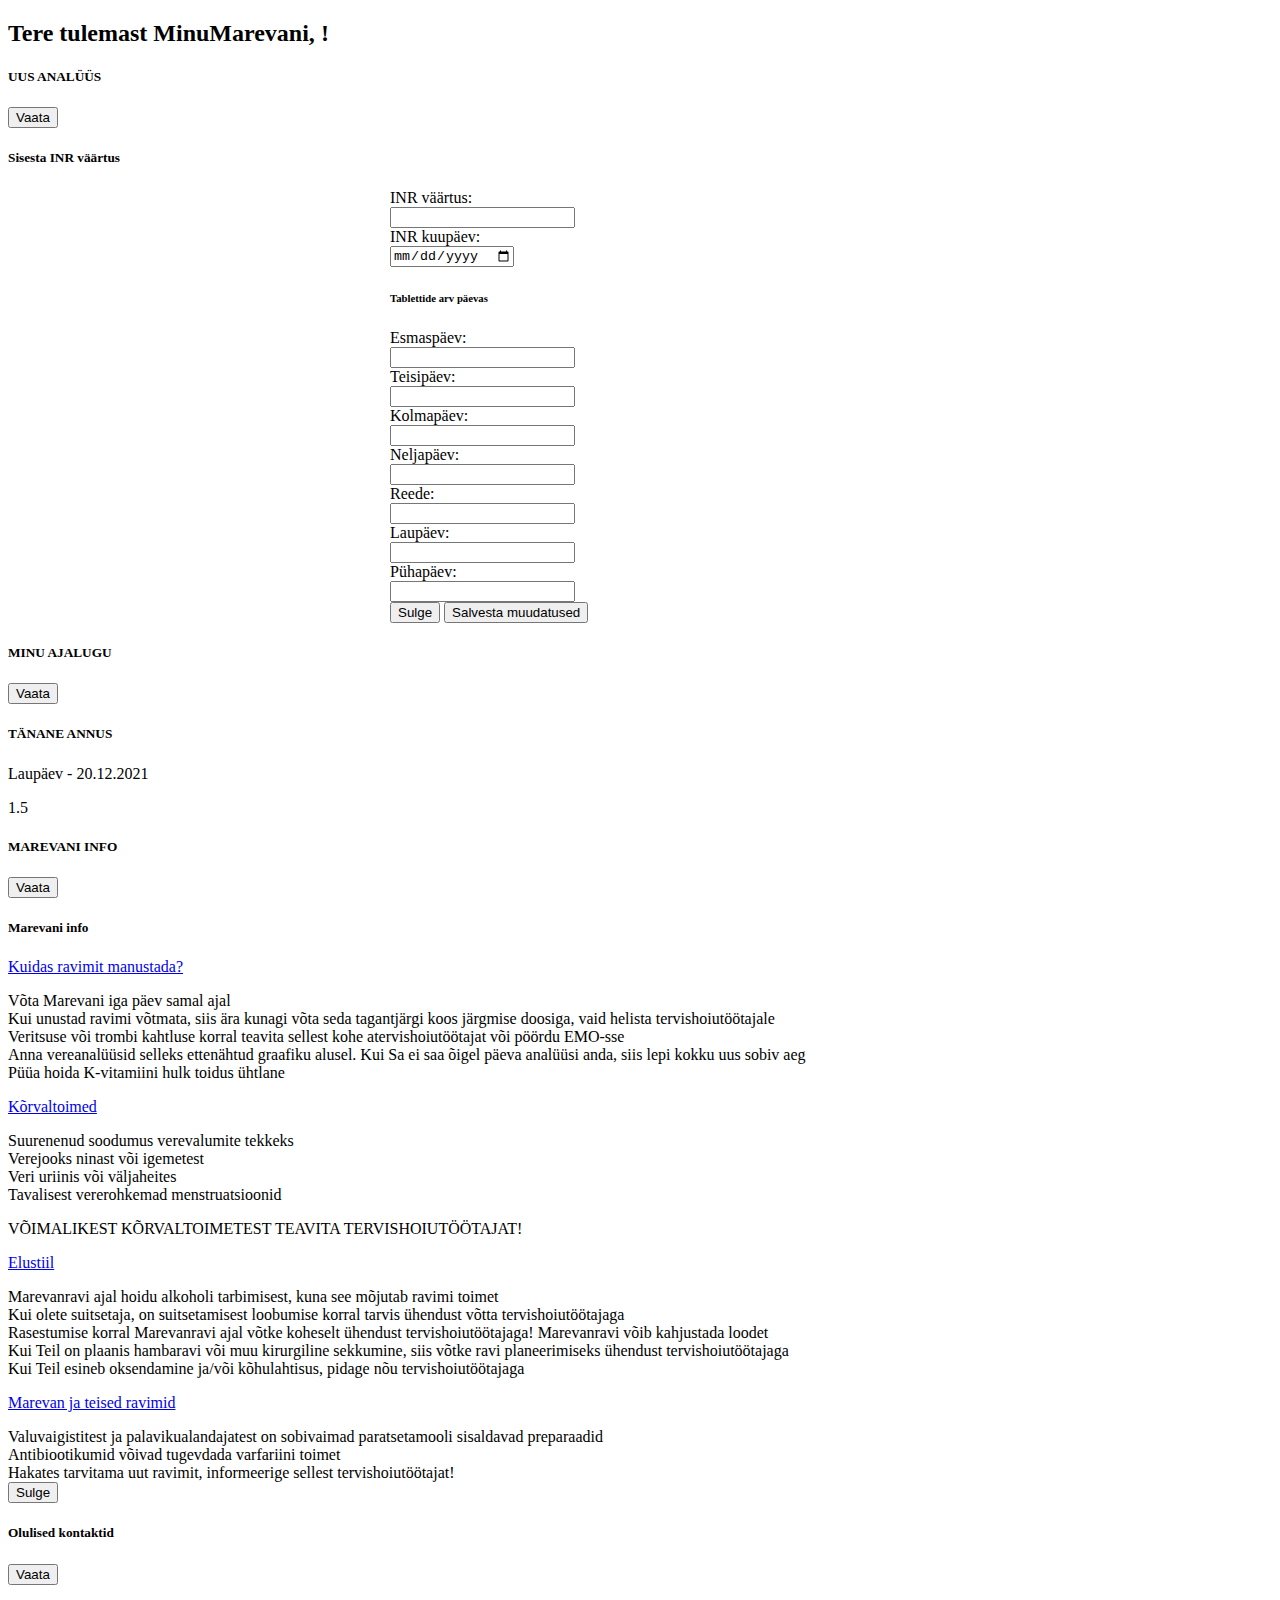
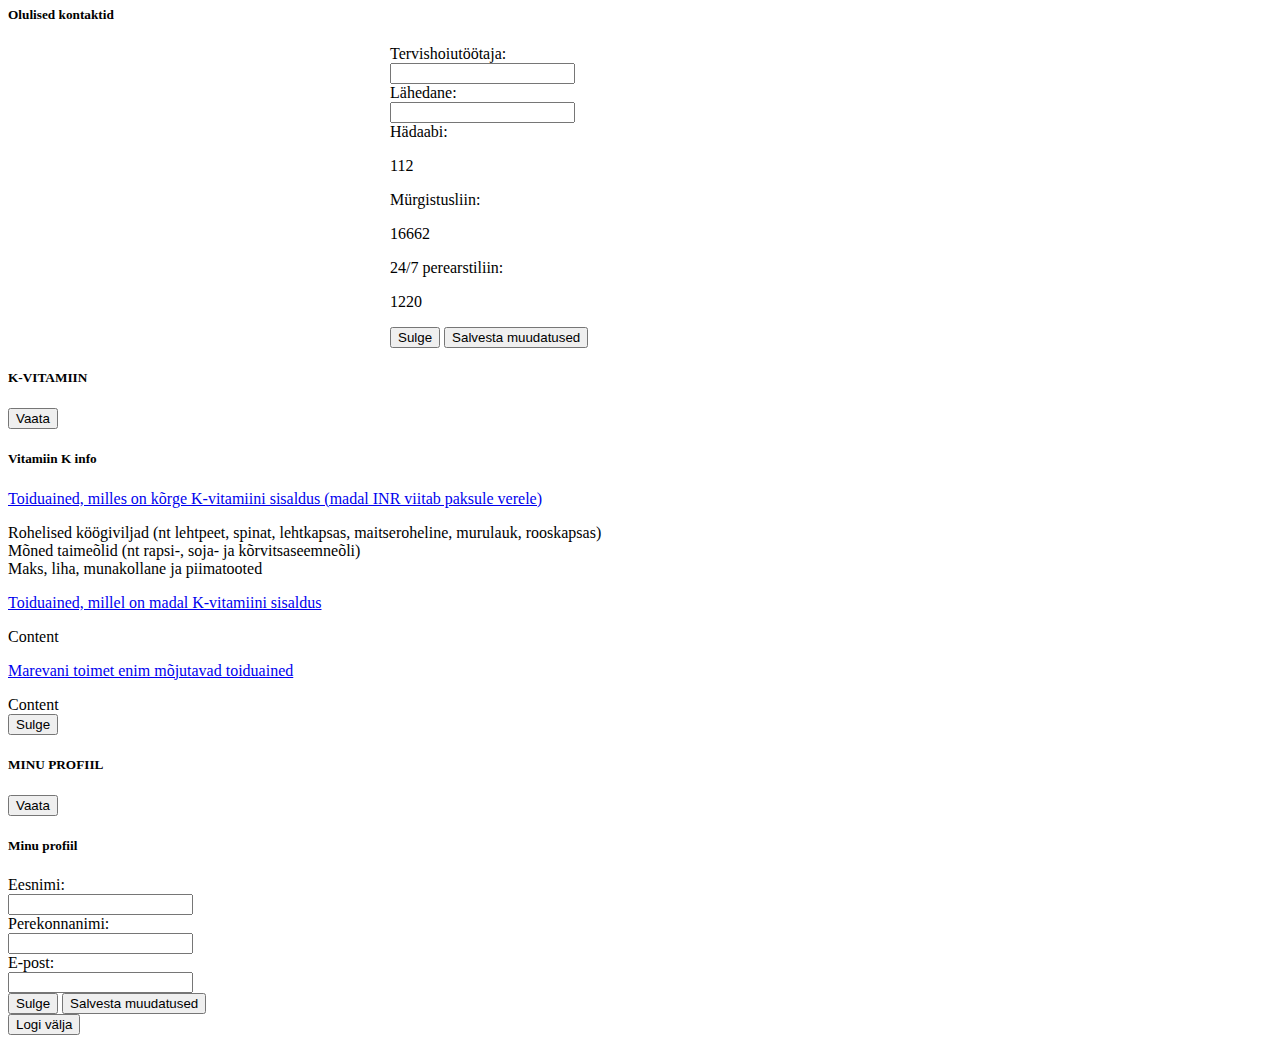
==== src/main/resources/templates/home.html @ 2132e064 "Show and save analysis" ====
<!DOCTYPE html>
<html lang="en"
      xmlns:th="http://www.thymeleaf.org"
      xmlns:layout="http://www.ultraq.net.nz/thymeleaf/layout" xmlns:sec="http://www.w3.org/1999/xhtml">
<th:block layout:insert="~{fragments/header}"/>
<body>
    <div class="mx-auto w-75 container">
        <div class="text-center p-4" sec:authorize="isAuthenticated()">
            <h2>Tere tulemast MinuMarevani, <span sec:authentication="name"></span>!</h2>
        </div>
        <div>
            <div class="row p-1">
                <div class="col">
                    <div class="col card one-div rounded-3 p-3 m-3" >
                        <h5 class="text-center">UUS ANALÜÜS</h5>
                        <button type="button" class="btn btn-primary m-2" data-toggle="modal" data-target="#inrModal">
                            Vaata
                        </button>
                        <div class="modal fade" id="inrModal" tabindex="-1" role="dialog" aria-labelledby="inrModalLabel"
                             aria-hidden="true">
                            <div class="modal-dialog" role="document">
                                <div class="modal-content">
                                    <div class="modal-header">
                                        <h5 class="modal-title" id="inrModalLabel">Sisesta INR väärtus</h5>
                                    </div>
                                    <form th:action="@{/analysis/save}" method="post" th:object="${analysis}"
                                          style="max-width: 500px; margin: 0 auto">
                                    <div class="modal-body">
                                        <div class="form-group row">
                                            <label class="col-sm-4 col-form-label">INR väärtus:</label>
                                            <div class="col-sm-8">
                                                <input type="text" th:value="${analysis.inr}" name="inr" class="form-control" required/>
                                            </div>
                                        </div>
                                        <div class="form-group row">
                                            <label class="col-sm-4 col-form-label">INR kuupäev:</label>
                                            <div class="col-sm-8">
                                                <input type="date" th:value="${analysis.inrDate}" name="inrDate" class="form-control" required/>
                                            </div>
                                        </div>
                                        <div class="form-group row">
                                            <h6 class="modal-title mt-2 mb-3" id="inrPillNumber">Tablettide arv päevas</h6>
                                        </div>
                                        <div class="form-group row">
                                            <label class="col-sm-4 col-form-label">Esmaspäev:</label>
                                            <div class="col-sm-8">
                                                <input type="number" th:value="${analysis.mondayPills}" name="mondayPills" class="form-control" required/>
                                            </div>
                                            <label class="col-sm-4 col-form-label">Teisipäev:</label>
                                            <div class="col-sm-8">
                                                <input type="number" th:value="${analysis.tuesdayPills}" name="tuesdayPills" class="form-control" required/>
                                            </div>
                                            <label class="col-sm-4 col-form-label">Kolmapäev:</label>
                                            <div class="col-sm-8">
                                                <input type="number" th:value="${analysis.wednesdayPills}" name="wednesdayPills" class="form-control" required/>
                                            </div>
                                            <label class="col-sm-4 col-form-label">Neljapäev:</label>
                                            <div class="col-sm-8">
                                                <input type="number" th:value="${analysis.thursdayPills}" name="thursdayPills" class="form-control" required/>
                                            </div>
                                            <label class="col-sm-4 col-form-label">Reede:</label>
                                            <div class="col-sm-8">
                                                <input type="number" th:value="${analysis.fridayPills}" name="fridayPills" class="form-control" required/>
                                            </div>
                                            <label class="col-sm-4 col-form-label">Laupäev:</label>
                                            <div class="col-sm-8">
                                                <input type="number" th:value="${analysis.saturdayPills}" name="saturdayPills" class="form-control" required/>
                                            </div>
                                            <label class="col-sm-4 col-form-label">Pühapäev:</label>
                                            <div class="col-sm-8">
                                                <input type="number" th:value="${analysis.sundayPills}" name="sundayPills" class="form-control" required/>
                                            </div>
                                        </div>
                                    </div>
                                    <div class="modal-footer">
                                        <button type="button" class="btn btn-secondary" data-dismiss="modal">Sulge</button>
                                        <button type="submit" class="btn btn-primary">Salvesta muudatused</button>
                                    </div>
                                    </form>
                                </div>
                            </div>
                        </div>
                    </div>
                    <div class="col card two-div rounded-3 p-3 m-3">
                        <h5 class="text-center">MINU AJALUGU</h5>
                        <button type="button" class="btn btn-primary m-2" data-toggle="modal" data-target="#ajaluguModal">
                            Vaata
                        </button>
                    </div>
                </div>
                <div class="col">
                    <div class="col card two-div rounded-3 p-3 m-3">
                        <!-- Uses dynamic data from database later on -->
                        <h5 class="text-center">TÄNANE ANNUS</h5>
                        <p class="text-center">Laupäev - 20.12.2021</p>
                        <p class="text-danger display-1 text-center mt-4">1.5</p>
                    </div>
                    <div class="col card one-div rounded-3 p-3 m-3 ">
                        <h5 class="text-center">MAREVANI INFO</h5>
                        <button type="button" class="btn btn-primary m-2" data-toggle="modal" data-target="#marevanModal">
                            Vaata
                        </button>
                        <div class="modal fade" id="marevanModal" tabindex="-1" role="dialog"
                             aria-labelledby="marevanModalLabel" aria-hidden="true">
                            <div class="modal-dialog" role="document">
                                <div class="modal-content">
                                    <div class="modal-header">
                                        <h5 class="modal-title" id="marevanModalLabel">Marevani info</h5>
                                    </div>
                                    <div class="modal-body">
                                        <p>
                                            <a class="btn btn-primary" data-toggle="collapse" href="#marevan1" role="button"
                                               aria-expanded="false" aria-controls="marevan1">
                                                Kuidas ravimit manustada?
                                            </a>
                                        </p>
                                        <div class="collapse" id="marevan1">
                                            <div class="card card-body">
                                                <li>Võta Marevani iga päev samal ajal</li>
                                                <li>Kui unustad ravimi võtmata, siis ära kunagi võta seda tagantjärgi koos
                                                    järgmise doosiga, vaid helista tervishoiutöötajale
                                                </li>
                                                <li>Veritsuse või trombi kahtluse korral teavita sellest kohe
                                                    atervishoiutöötajat või pöördu EMO-sse
                                                </li>
                                                <li>Anna vereanalüüsid selleks ettenähtud graafiku alusel. Kui Sa ei saa
                                                    õigel päeva analüüsi anda, siis lepi kokku uus sobiv aeg
                                                </li>
                                                <li>Püüa hoida K-vitamiini hulk toidus ühtlane</li>
                                            </div>
                                        </div>
                                        <p>
                                            <a class="btn btn-primary" data-toggle="collapse" href="#marevan2" role="button"
                                               aria-expanded="false" aria-controls="marevan2">
                                                Kõrvaltoimed
                                            </a>
                                        </p>
                                        <div class="collapse" id="marevan2">
                                            <div class="card card-body">
                                                <li>Suurenenud soodumus verevalumite tekkeks</li>
                                                <li>Verejooks ninast või igemetest</li>
                                                <li>Veri uriinis või väljaheites</li>
                                                <li>Tavalisest vererohkemad menstruatsioonid</li>
                                                <p>VÕIMALIKEST KÕRVALTOIMETEST TEAVITA TERVISHOIUTÖÖTAJAT!</p>
                                            </div>
                                        </div>
                                        <p>
                                            <a class="btn btn-primary" data-toggle="collapse" href="#marevan3" role="button"
                                               aria-expanded="false" aria-controls="marevan3">
                                                Elustiil
                                            </a>
                                        </p>
                                        <div class="collapse" id="marevan3">
                                            <div class="card card-body">
                                                <li>Marevanravi ajal hoidu alkoholi tarbimisest, kuna see mõjutab ravimi toimet</li>
                                                <li>Kui olete suitsetaja, on suitsetamisest loobumise korral tarvis ühendust võtta tervishoiutöötajaga</li>
                                                <li>Rasestumise korral Marevanravi ajal võtke koheselt ühendust tervishoiutöötajaga! Marevanravi võib kahjustada loodet</li>
                                                <li>Kui Teil on plaanis hambaravi või muu kirurgiline sekkumine, siis võtke ravi planeerimiseks ühendust tervishoiutöötajaga</li>
                                                <li>Kui Teil esineb oksendamine ja/või kõhulahtisus, pidage nõu tervishoiutöötajaga</li>
                                            </div>
                                        </div>
                                        <p>
                                            <a class="btn btn-primary" data-toggle="collapse" href="#marevan4" role="button"
                                               aria-expanded="false" aria-controls="marevan4">
                                                Marevan ja teised ravimid
                                            </a>
                                        </p>
                                        <div class="collapse" id="marevan4">
                                            <div class="card card-body">
                                                <li>Valuvaigistitest ja palavikualandajatest on sobivaimad paratsetamooli sisaldavad preparaadid</li>
                                                <li>Antibiootikumid võivad tugevdada varfariini toimet</li>
                                                <li>Hakates tarvitama uut ravimit, informeerige sellest tervishoiutöötajat!</li>
                                            </div>
                                        </div>
                                    </div>
                                    <div class="modal-footer">
                                        <button type="button" class="btn btn-secondary" data-dismiss="modal">Sulge</button>
                                    </div>
                                </div>
                            </div>
                        </div>
                    </div>
                </div>
                <div class="col">
                    <div class="col card one-div rounded-3 p-3 m-3">
                        <h5 class="text-center">Olulised kontaktid</h5>
                        <button type="button" class="btn btn-primary m-2" data-toggle="modal" data-target="#contactsModal">
                            Vaata
                        </button>
                        <div class="modal fade" id="contactsModal" tabindex="-1" role="dialog"
                             aria-labelledby="contactsModalLabel" aria-hidden="true">
                            <div class="modal-dialog" role="document">
                                <div class="modal-content">
                                    <div class="modal-header">
                                        <h5 class="modal-title" id="contactsModalLabel">Olulised kontaktid</h5>
                                    </div>
                                    <form th:action="@{/contact-numbers/save}" method="post" th:object="${numbers}"
                                          style="max-width: 500px; margin: 0 auto">
                                    <div class="modal-body">
                                            <div class="form-group row">
                                                <label class="col-sm-4 col-form-label">Tervishoiutöötaja:</label>
                                                <div class="col-sm-8">
                                                    <input type="number" th:value="${numbers.doctor}" name="doctor" class="form-control"/>
                                                </div>
                                            </div>
                                            <div class="form-group row">
                                                <label class="col-sm-4 col-form-label">Lähedane:</label>
                                                <div class="col-sm-8">
                                                    <input type="number" th:value="${numbers.nextOfKin}" name="nextOfKin" class="form-control"/>
                                                </div>
                                            </div>
                                            <div class="form-group row">
                                                <label class="col-sm-4 col-form-label">Hädaabi:</label>
                                                <div class="col-sm-4 m-1">
                                                    <p>112</p>
                                                </div>
                                            </div>
                                            <div class="form-group row">
                                                <label class="col-sm-4 col-form-label">Mürgistusliin:</label>
                                                <div class="col-sm-4 m-1">
                                                    <p>16662</p>
                                                </div>
                                            </div>
                                            <div class="form-group row">
                                                <label class="col-sm-4 col-form-label">24/7 perearstiliin:</label>
                                                <div class="col-sm-4 m-1">
                                                    <p>1220</p>
                                                </div>
                                            </div>
                                    </div>
                                    <div class="modal-footer">
                                        <button type="button" class="btn btn-secondary" data-dismiss="modal">Sulge</button>
                                        <button type="submit" class="btn btn-primary">Salvesta muudatused</button>
                                    </div>
                                    </form>
                                </div>
                            </div>
                        </div>
                    </div>
                    <div class="col card one-div rounded-3 p-3 m-3">
                        <h5 class="text-center">K-VITAMIIN</h5>
                        <button type="button" class="btn btn-primary m-2" data-toggle="modal" data-target="#vitaminModal">
                            Vaata
                        </button>
                        <div class="modal fade" id="vitaminModal" tabindex="-1" role="dialog"
                             aria-labelledby="vitaminModalLabel" aria-hidden="true">
                            <div class="modal-dialog" role="document">
                                <div class="modal-content">
                                    <div class="modal-header">
                                        <h5 class="modal-title" id="vitaminModalLabel">Vitamiin K info</h5>
                                    </div>
                                    <div class="modal-body">
                                        <p>
                                            <a class="btn btn-primary" data-toggle="collapse" href="#collapseExample"
                                               role="button" aria-expanded="false" aria-controls="collapseExample">
                                                Toiduained, milles on kõrge K-vitamiini sisaldus (madal INR viitab paksule
                                                verele)
                                            </a>
                                        </p>
                                        <div class="collapse" id="collapseExample">
                                            <div class="card card-body">
                                                <li>Rohelised köögiviljad (nt lehtpeet, spinat, lehtkapsas, maitseroheline, murulauk, rooskapsas)</li>
                                                <li>Mõned taimeõlid (nt rapsi-, soja- ja kõrvitsaseemneõli)</li>
                                                <li>Maks, liha, munakollane ja piimatooted</li>
                                            </div>
                                        </div>
                                        <p>
                                            <a class="btn btn-primary" data-toggle="collapse" href="#collapseExample2"
                                               role="button" aria-expanded="false" aria-controls="collapseExample2">
                                                Toiduained, millel on madal K-vitamiini sisaldus
                                            </a>
                                        </p>
                                        <div class="collapse" id="collapseExample2">
                                            <div class="card card-body">
                                                Content
                                            </div>
                                        </div>
                                        <p>
                                            <a class="btn btn-primary" data-toggle="collapse" href="#collapseExample3"
                                               role="button" aria-expanded="false" aria-controls="collapseExample3">
                                                Marevani toimet enim mõjutavad toiduained
                                            </a>
                                        </p>
                                        <div class="collapse" id="collapseExample3">
                                            <div class="card card-body">
                                                Content
                                            </div>
                                        </div>
                                    </div>
                                    <div class="modal-footer">
                                        <button type="button" class="btn btn-secondary" data-dismiss="modal">Sulge</button>
                                    </div>
                                </div>
                            </div>
                        </div>
                    </div>
                    <div class="col card one-div rounded-3 p-3 m-3" >
                        <h5 class="text-center">MINU PROFIIL</h5>
                        <button type="button" class="btn btn-primary m-2" data-toggle="modal" data-target="#profileModal">
                            Vaata
                        </button>
                        <div class="modal fade" id="profileModal" tabindex="-1" role="dialog"
                             aria-labelledby="profileModalLabel" aria-hidden="true">
                            <div class="modal-dialog" role="document">
                                <div class="modal-content">
                                    <div class="modal-header">
                                        <h5 class="modal-title" id="profileModalLabel">Minu profiil</h5>
                                    </div>
                                    <form th:action="@{'/editProfile/' + ${user.id}}" method="post" th:object="${user}">
                                    <div class="modal-body">
                                            <input type="hidden" th:field="*{id}">
                                            <input type="hidden" th:field="*{username}">
                                            <input type="hidden" th:field="*{password}">
                                            <div class="form-group row">
                                                <label class="col-sm-4 col-form-label">Eesnimi:</label>
                                                <div class="col-sm-8">
                                                    <input type="text" th:value="${user.firstname}" name="firstname" class="form-control" required/>
                                                </div>
                                            </div>
                                            <div class="form-group row">
                                                <label class="col-sm-4 col-form-label">Perekonnanimi:</label>
                                                <div class="col-sm-8">
                                                    <input type="text" th:value="${user.lastname}" name="lastname" class="form-control" required/>
                                                </div>
                                            </div>
                                            <div class="form-group row">
                                                <label class="col-sm-4 col-form-label">E-post:</label>
                                                <div class="col-sm-8">
                                                    <input type="email" th:value="${user.email}" name="email" class="form-control" required/>
                                                </div>
                                            </div>

                                    </div>
                                    <div class="modal-footer">
                                        <button type="button" class="btn btn-secondary" data-dismiss="modal">Sulge</button>
                                        <button type="submit" class="btn btn-primary">Salvesta muudatused</button>
                                    </div>
                                    </form>
                                </div>
                            </div>
                        </div>
                    </div>
                </div>
            </div>
        </div>
        <form th:action="@{/logout}" method="post" class="text-end">
            <button type="submit" class="btn btn-secondary btn-outline-dark m-2">Logi välja</button>
        </form>
    </div>
</body>
</html>
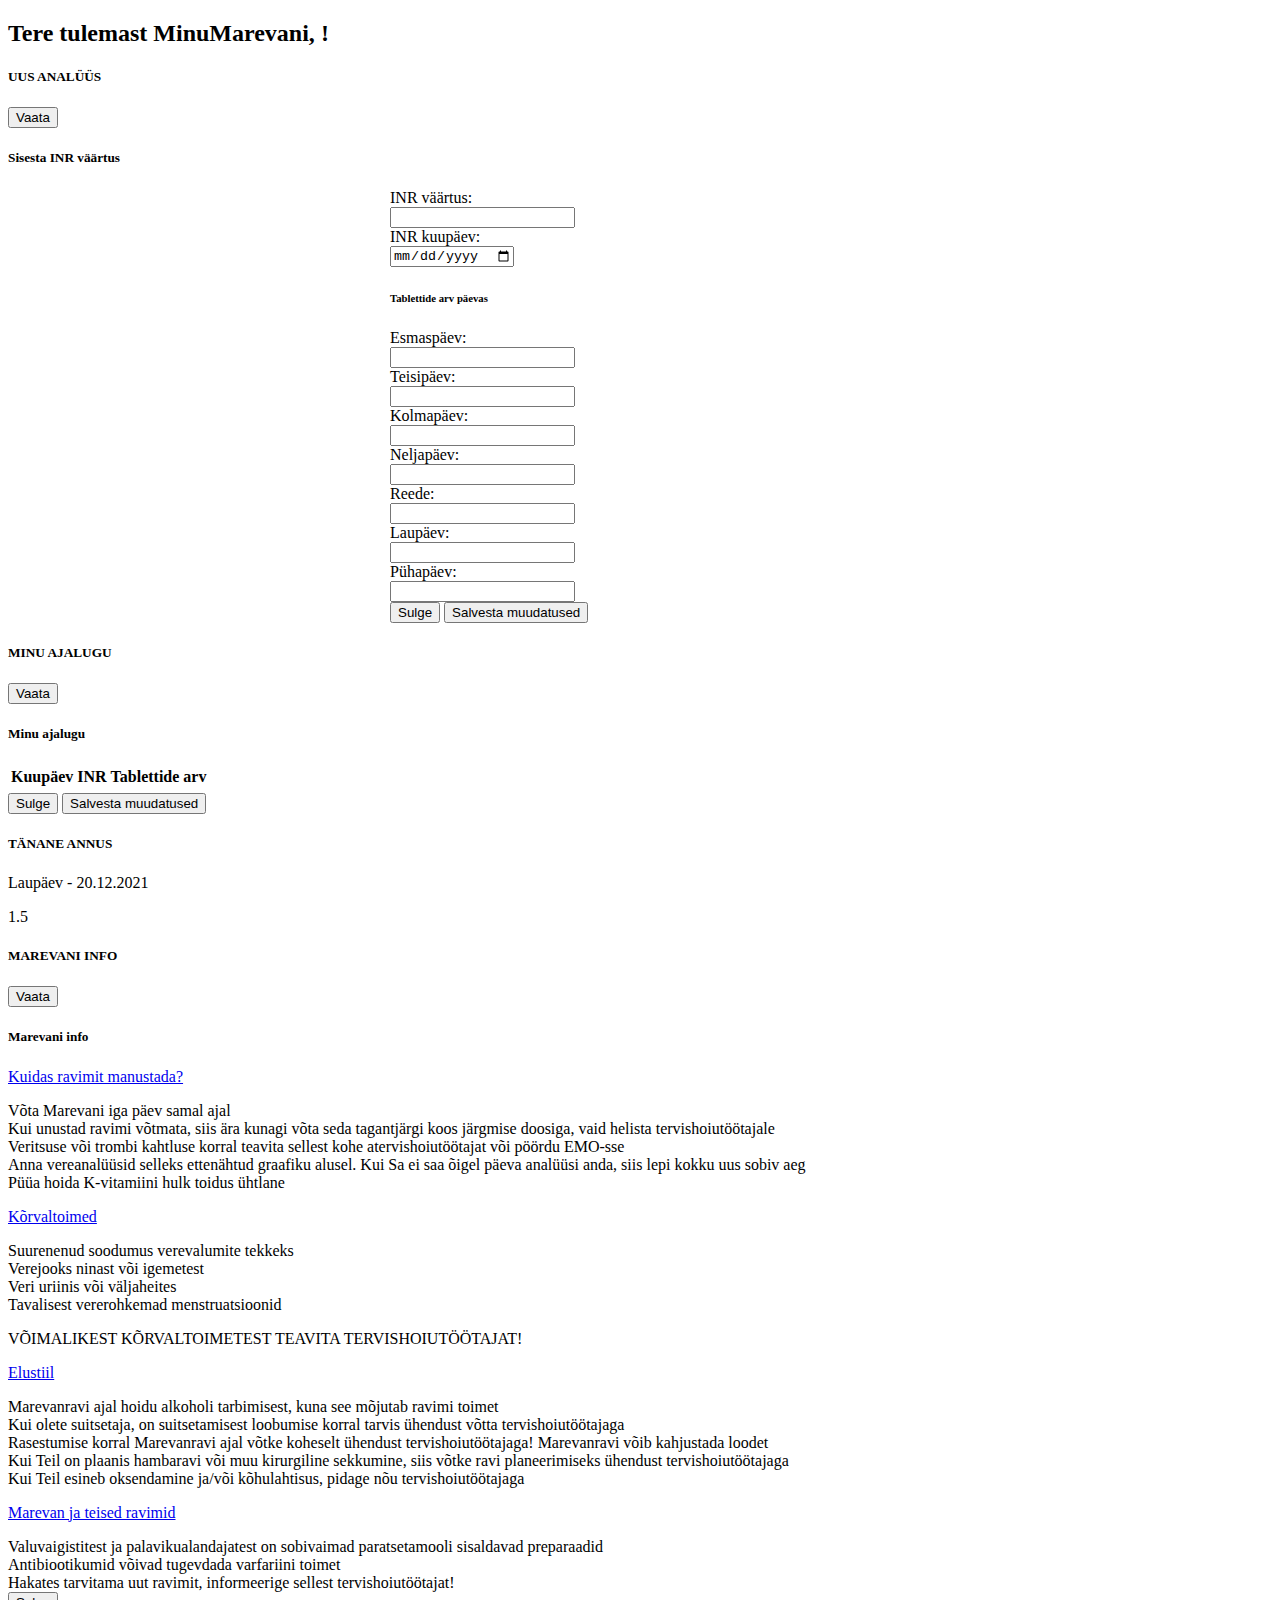
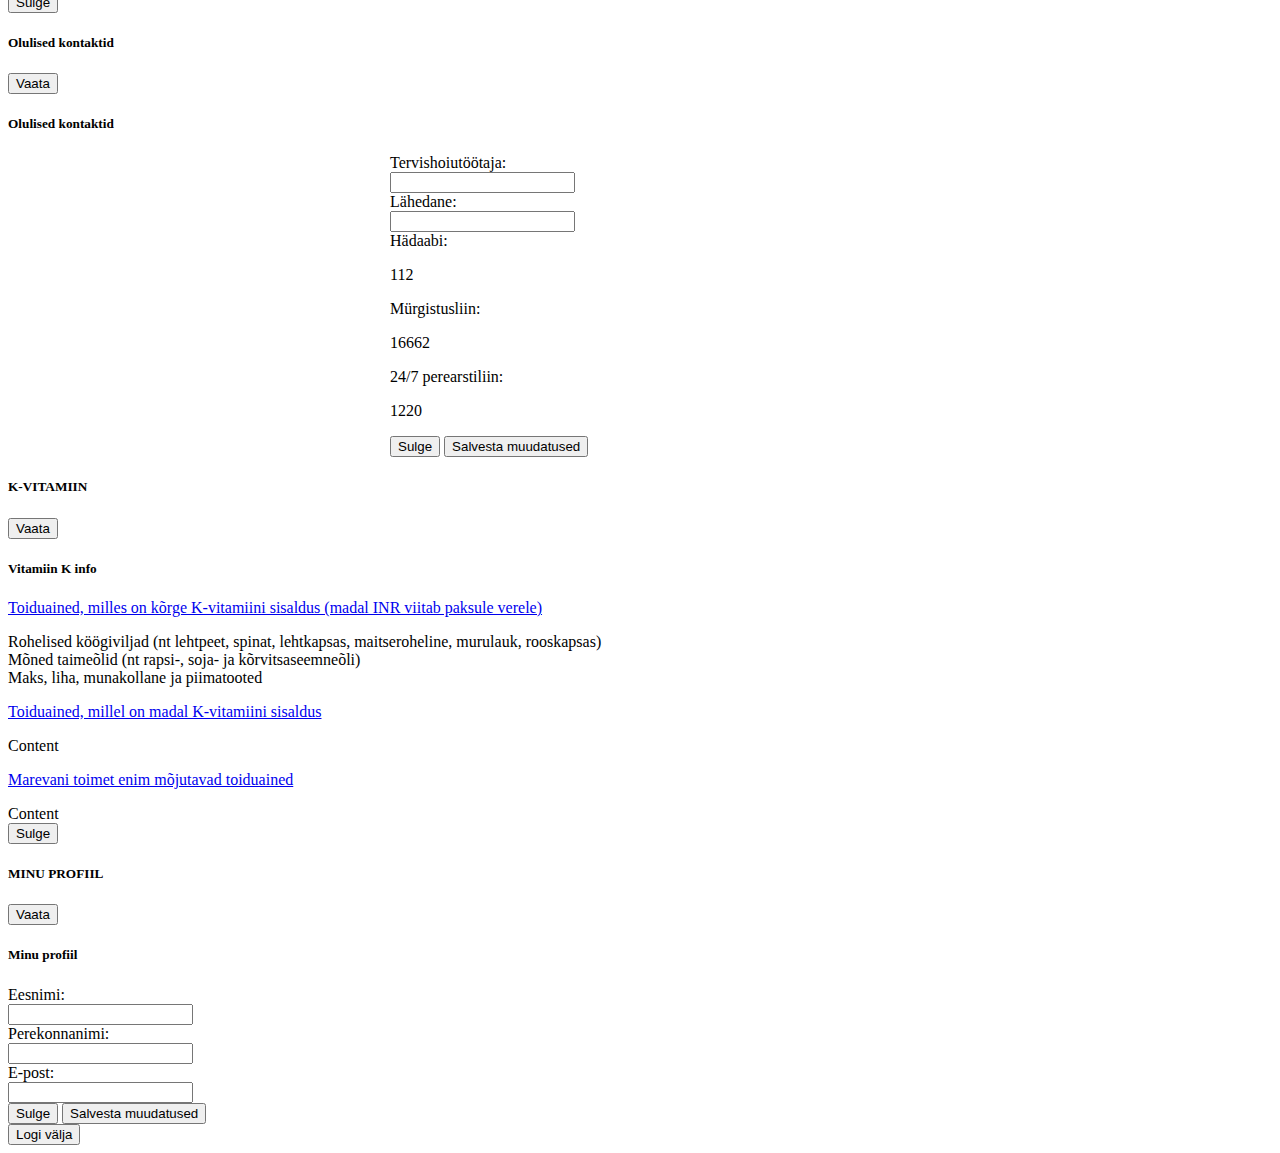
==== commit e8fb616c: "Show analysis history" ====
--- a/src/main/resources/templates/home.html
+++ b/src/main/resources/templates/home.html
@@ -23,19 +23,20 @@
                                     <div class="modal-header">
                                         <h5 class="modal-title" id="inrModalLabel">Sisesta INR väärtus</h5>
                                     </div>
-                                    <form th:action="@{/analysis/save}" method="post" th:object="${analysis}"
+                                    <!-- th:object="${analysis}" -->
+                                    <form th:action="@{/analysis/save}" method="post"
                                           style="max-width: 500px; margin: 0 auto">
                                     <div class="modal-body">
                                         <div class="form-group row">
                                             <label class="col-sm-4 col-form-label">INR väärtus:</label>
                                             <div class="col-sm-8">
-                                                <input type="text" th:value="${analysis.inr}" name="inr" class="form-control" required/>
+                                                <input type="text" name="inr" class="form-control" required/>
                                             </div>
                                         </div>
                                         <div class="form-group row">
                                             <label class="col-sm-4 col-form-label">INR kuupäev:</label>
                                             <div class="col-sm-8">
-                                                <input type="date" th:value="${analysis.inrDate}" name="inrDate" class="form-control" required/>
+                                                <input type="date" name="inrDate" class="form-control" required/>
                                             </div>
                                         </div>
                                         <div class="form-group row">
@@ -44,31 +45,31 @@
                                         <div class="form-group row">
                                             <label class="col-sm-4 col-form-label">Esmaspäev:</label>
                                             <div class="col-sm-8">
-                                                <input type="number" th:value="${analysis.mondayPills}" name="mondayPills" class="form-control" required/>
+                                                <input type="number" name="mondayPills" class="form-control" required/>
                                             </div>
                                             <label class="col-sm-4 col-form-label">Teisipäev:</label>
                                             <div class="col-sm-8">
-                                                <input type="number" th:value="${analysis.tuesdayPills}" name="tuesdayPills" class="form-control" required/>
+                                                <input type="number" name="tuesdayPills" class="form-control" required/>
                                             </div>
                                             <label class="col-sm-4 col-form-label">Kolmapäev:</label>
                                             <div class="col-sm-8">
-                                                <input type="number" th:value="${analysis.wednesdayPills}" name="wednesdayPills" class="form-control" required/>
+                                                <input type="number" name="wednesdayPills" class="form-control" required/>
                                             </div>
                                             <label class="col-sm-4 col-form-label">Neljapäev:</label>
                                             <div class="col-sm-8">
-                                                <input type="number" th:value="${analysis.thursdayPills}" name="thursdayPills" class="form-control" required/>
+                                                <input type="number" name="thursdayPills" class="form-control" required/>
                                             </div>
                                             <label class="col-sm-4 col-form-label">Reede:</label>
                                             <div class="col-sm-8">
-                                                <input type="number" th:value="${analysis.fridayPills}" name="fridayPills" class="form-control" required/>
+                                                <input type="number" name="fridayPills" class="form-control" required/>
                                             </div>
                                             <label class="col-sm-4 col-form-label">Laupäev:</label>
                                             <div class="col-sm-8">
-                                                <input type="number" th:value="${analysis.saturdayPills}" name="saturdayPills" class="form-control" required/>
+                                                <input type="number" name="saturdayPills" class="form-control" required/>
                                             </div>
                                             <label class="col-sm-4 col-form-label">Pühapäev:</label>
                                             <div class="col-sm-8">
-                                                <input type="number" th:value="${analysis.sundayPills}" name="sundayPills" class="form-control" required/>
+                                                <input type="number" name="sundayPills" class="form-control" required/>
                                             </div>
                                         </div>
                                     </div>
@@ -86,6 +87,53 @@
                         <button type="button" class="btn btn-primary m-2" data-toggle="modal" data-target="#ajaluguModal">
                             Vaata
                         </button>
+
+                        <div class="modal fade" id="ajaluguModal" tabindex="-1" role="dialog"
+                             aria-labelledby="ajaluguModalLabel" aria-hidden="true">
+                            <div class="modal-dialog" role="document">
+                                <div class="modal-content">
+                                    <div class="modal-header">
+                                        <h5 class="modal-title text-center" id="ajaluguModalLabel">Minu ajalugu</h5>
+                                    </div>
+                                        <div class="modal-body">
+                                            <div class="form-group row">
+                                                <div class="col">
+                                                    <table class="table table-striped">
+                                                        <thead>
+                                                            <tr>
+                                                                <th scope="col">Kuupäev</th>
+                                                                <th scope="col">INR</th>
+                                                                <th scope="col">Tablettide arv</th>
+                                                            </tr>
+                                                        </thead>
+                                                        <tbody>
+                                                            <tr th:each="analysis: ${analyses} ">
+                                                                <th th:text="${analysis.inrDate}"/>
+                                                                <th scope="row" th:text="${analysis.inr}"/>
+                                                                <th th:text="${analysis.getTotalPills()}"/>
+                                                            </tr>
+                                                        </tbody>
+                                                    </table>
+
+                                                </div>
+                                            </div>
+                                        </div>
+                                        <div class="modal-footer">
+                                            <button type="button" class="btn btn-secondary" data-dismiss="modal">Sulge</button>
+                                            <button type="button" class="btn btn-primary">Salvesta muudatused</button>
+                                        </div>
+                                    </form>
+                                </div>
+                            </div>
+                        </div>
+
+
+
+
+
+
+
+
                     </div>
                 </div>
                 <div class="col">
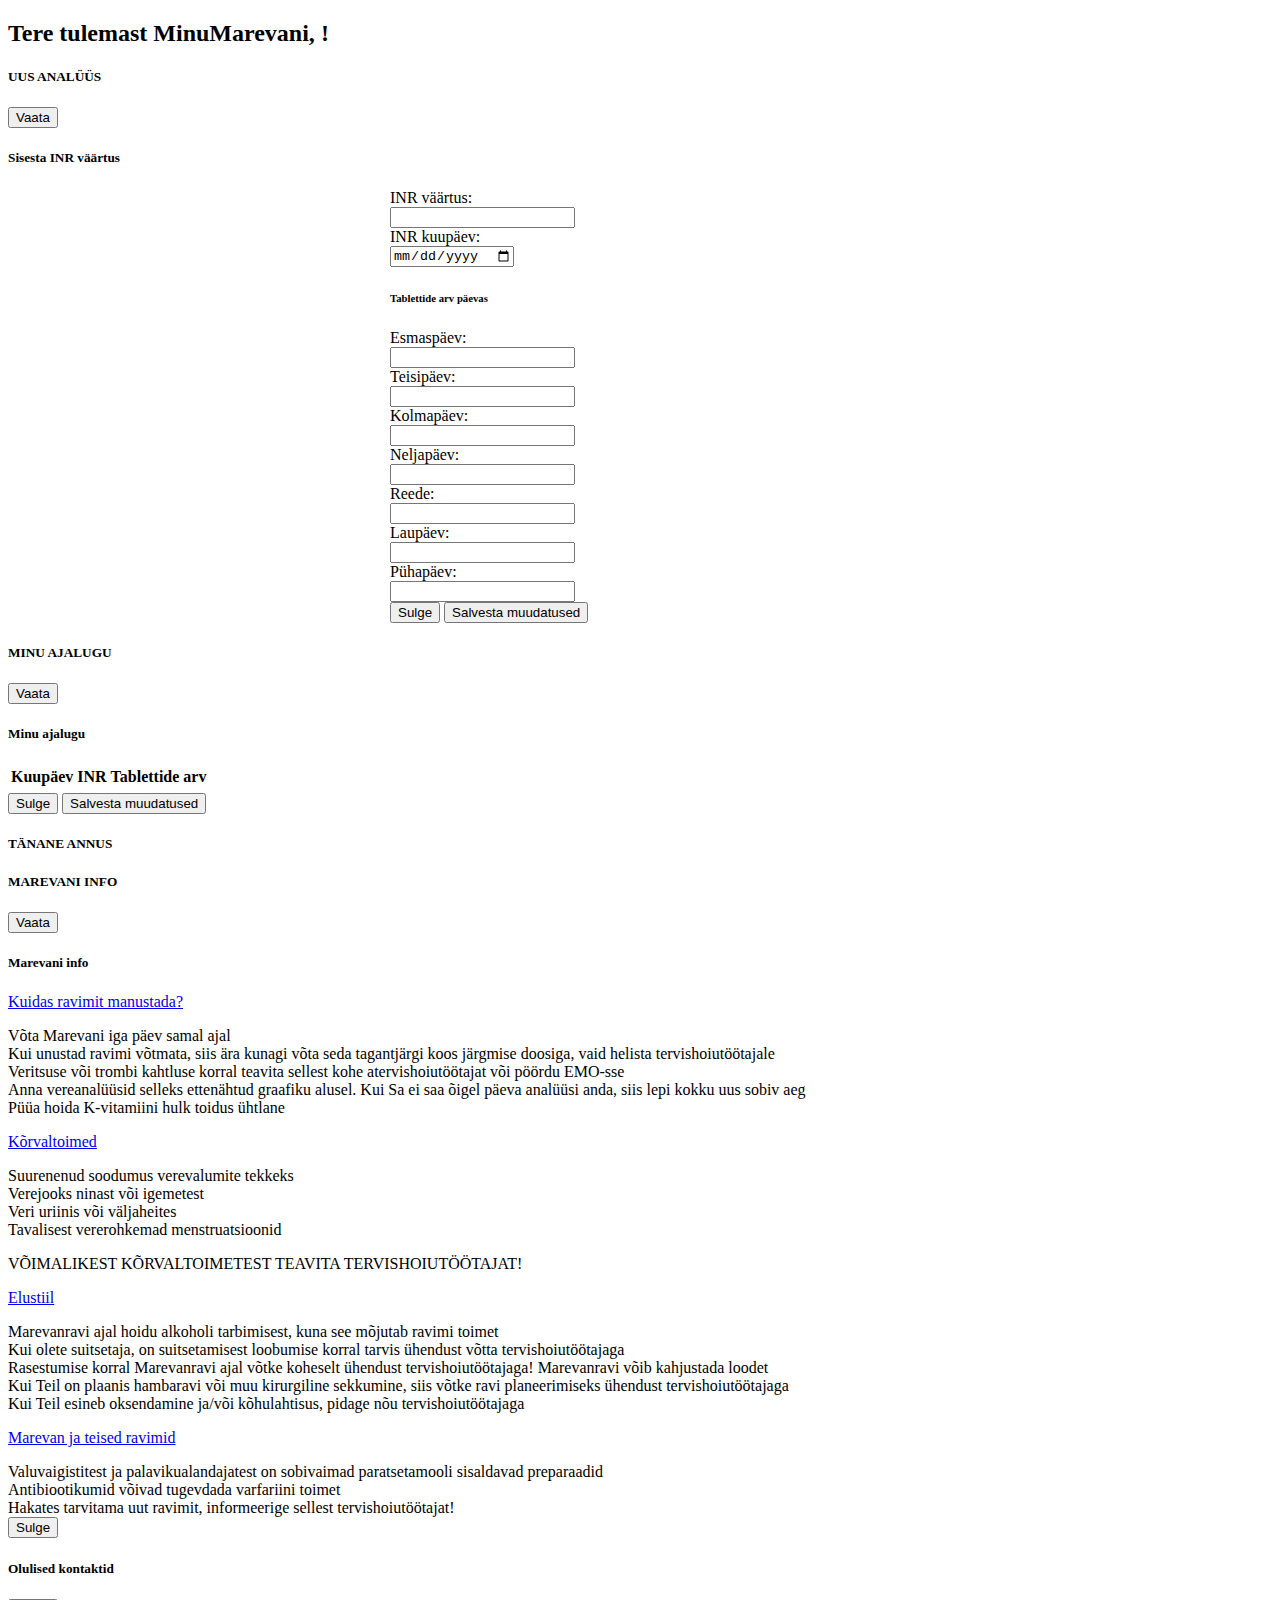
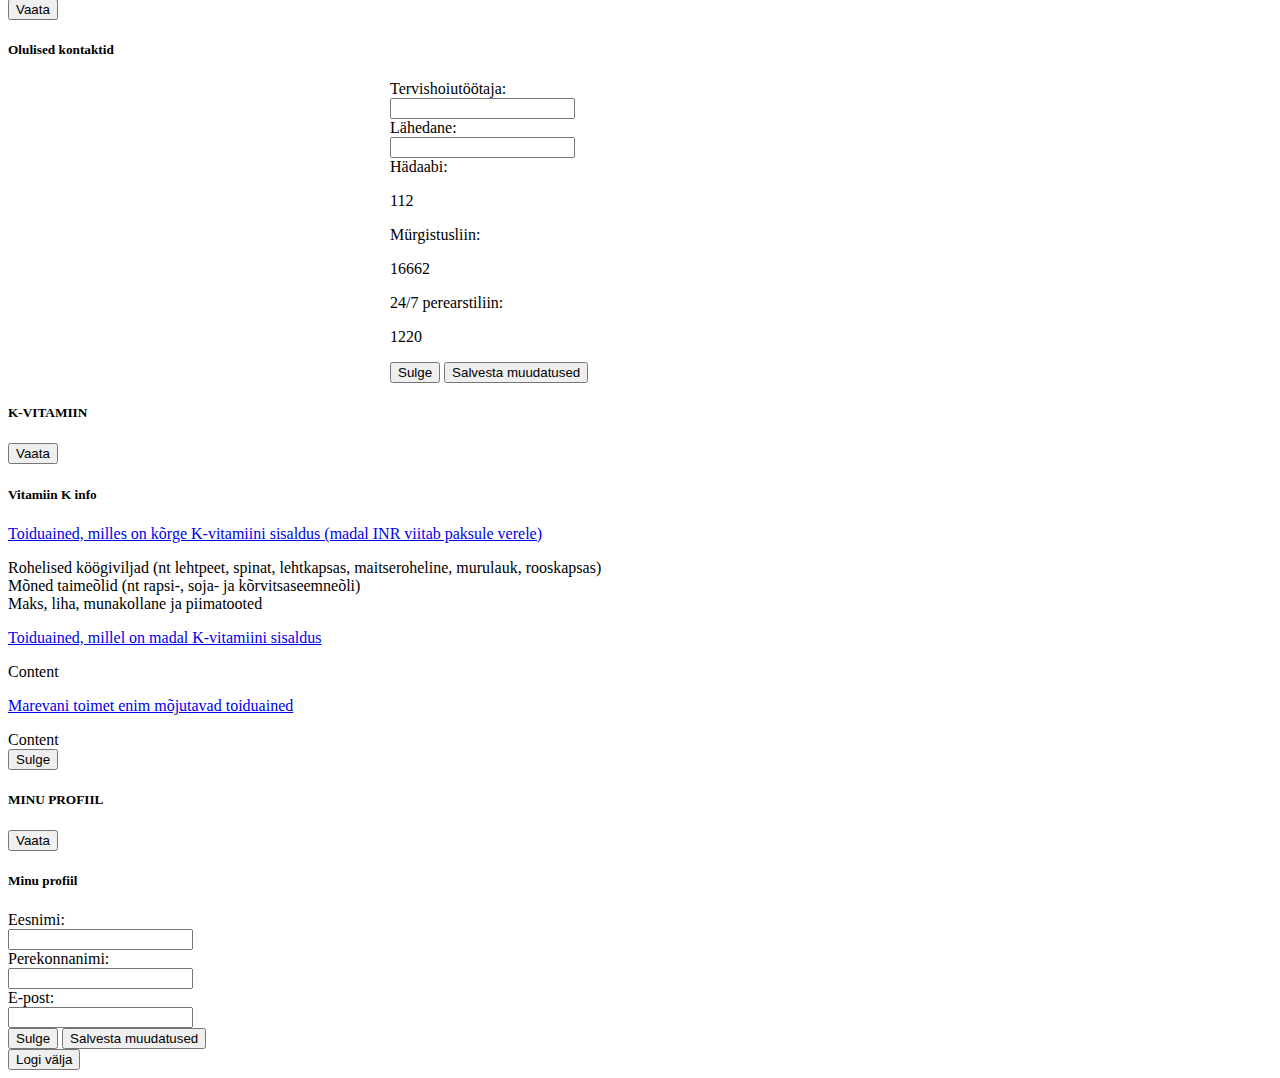
==== commit 3d1478f0: "Add date and inr" ====
--- a/src/main/resources/templates/home.html
+++ b/src/main/resources/templates/home.html
@@ -140,8 +140,8 @@
                     <div class="col card two-div rounded-3 p-3 m-3">
                         <!-- Uses dynamic data from database later on -->
                         <h5 class="text-center">TÄNANE ANNUS</h5>
-                        <p class="text-center">Laupäev - 20.12.2021</p>
-                        <p class="text-danger display-1 text-center mt-4">1.5</p>
+                        <p class="text-center" th:text="${today}"/>
+                        <p class="text-danger display-1 text-center mt-4" th:text="${latestInr}"/>
                     </div>
                     <div class="col card one-div rounded-3 p-3 m-3 ">
                         <h5 class="text-center">MAREVANI INFO</h5>
